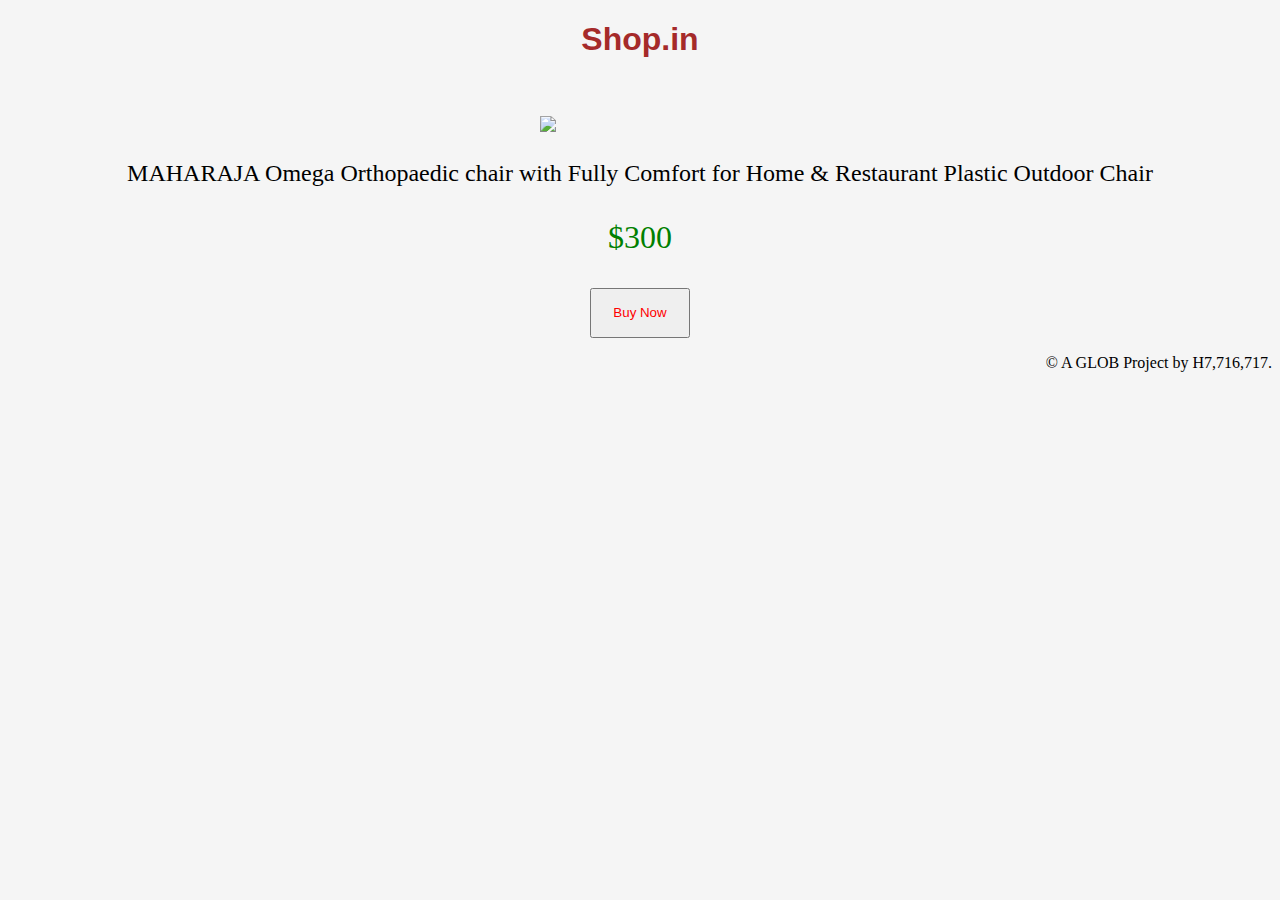
==== Chair.html @ b413819e "Add files via upload" ====
<!DOCTYPE html>
<html>
    <head>
        <link href="styles.css" rel="stylesheet">
        <title>
            Chair-Shop
        </title>

    </head>
    <body>
        <h1 class="heading">
            Shop.in
        </h1><br><br><div class="newpage">
        <img src="./images/OIP.jpeg" class="pageimages">
        <p class="pagepara">MAHARAJA Omega Orthopaedic chair with Fully Comfort for Home & Restaurant Plastic Outdoor Chair</p>
        <p class="price">$300</p>
        <button type="button">Buy Now</button>
    </div>
    <footer>
        <p>&copy; A GLOB Project by H7,716,717.</p>
    </footer>
    </body>
</html>
---- styles.css ----
body{
    background-color: whitesmoke;
}
h1.heading{
    text-align: center;
    font-family: 'Lucida Sans', 'Lucida Sans Regular', 'Lucida Grande', 'Lucida Sans Unicode', Geneva, Verdana, sans-serif;
    color: brown;
}
.division{
    display: inline-block;
    margin: 50px;
    padding: auto;
}
.images{
    width: 150px;
    margin: 10px;
    border-radius: 25px;
    display: block;
    border-color: brown;
}
p.para{
    color: black;
    font-size: large;
    display: inline-block;
}
p.price{
    font-size: xx-large;
    color: green;
}
div.newpage{
    text-align: center;

}
.pagepara{
    font-size: x-large;
    display: block;

}
.pageimages{
    width: 200px;
    display: inline-block;
}
button{
    width: 100px;
    height:50px;
    padding: 15px;
    color: red;
}
footer{
    text-align: right;
}
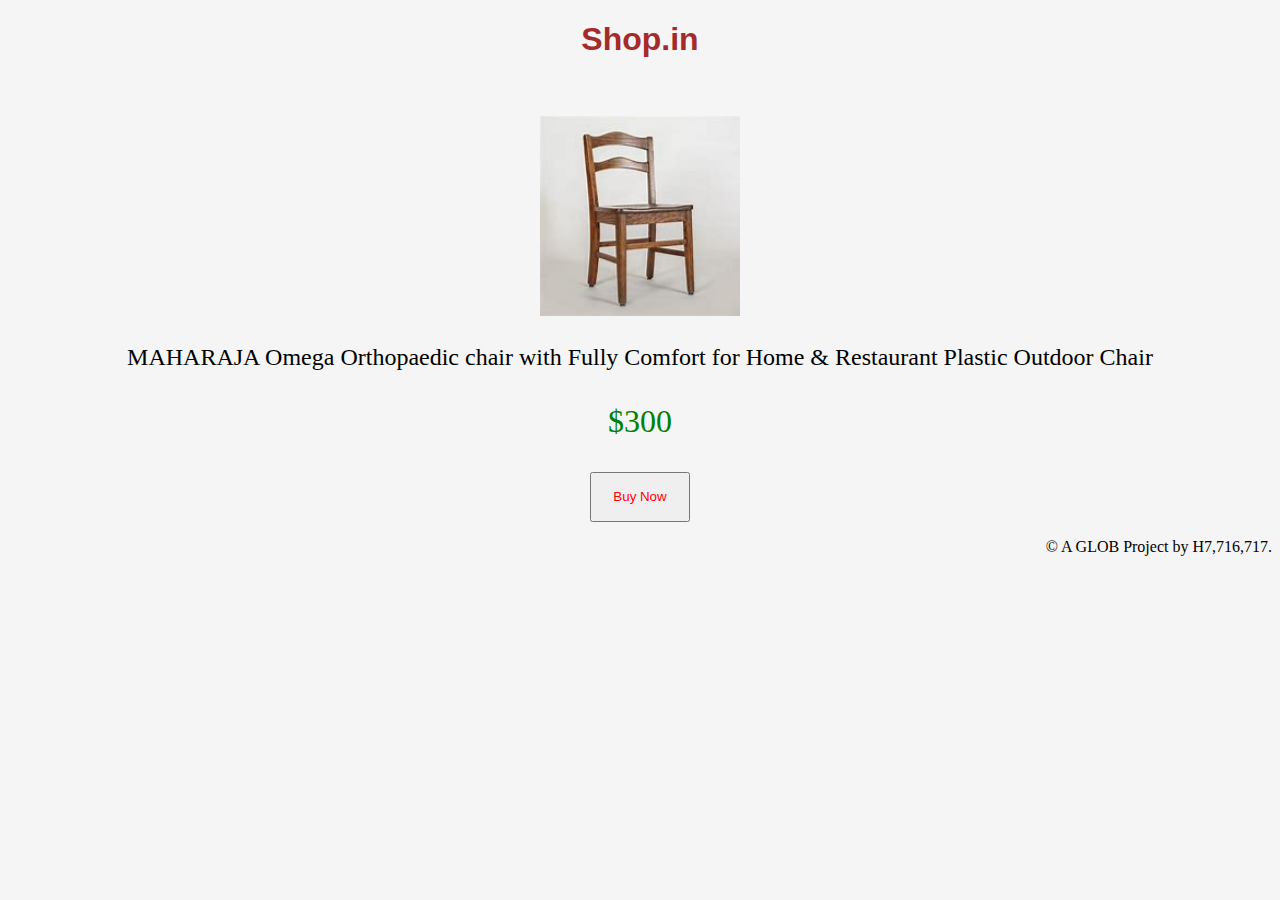
==== commit d62ef0ca: "Update Chair.html" ====
--- a/Chair.html
+++ b/Chair.html
@@ -11,7 +11,7 @@
         <h1 class="heading">
             Shop.in
         </h1><br><br><div class="newpage">
-        <img src="./images/OIP.jpeg" class="pageimages">
+        <img src="./OIP.jpeg" class="pageimages">
         <p class="pagepara">MAHARAJA Omega Orthopaedic chair with Fully Comfort for Home & Restaurant Plastic Outdoor Chair</p>
         <p class="price">$300</p>
         <button type="button">Buy Now</button>
@@ -20,4 +20,4 @@
         <p>&copy; A GLOB Project by H7,716,717.</p>
     </footer>
     </body>
-</html>+</html>
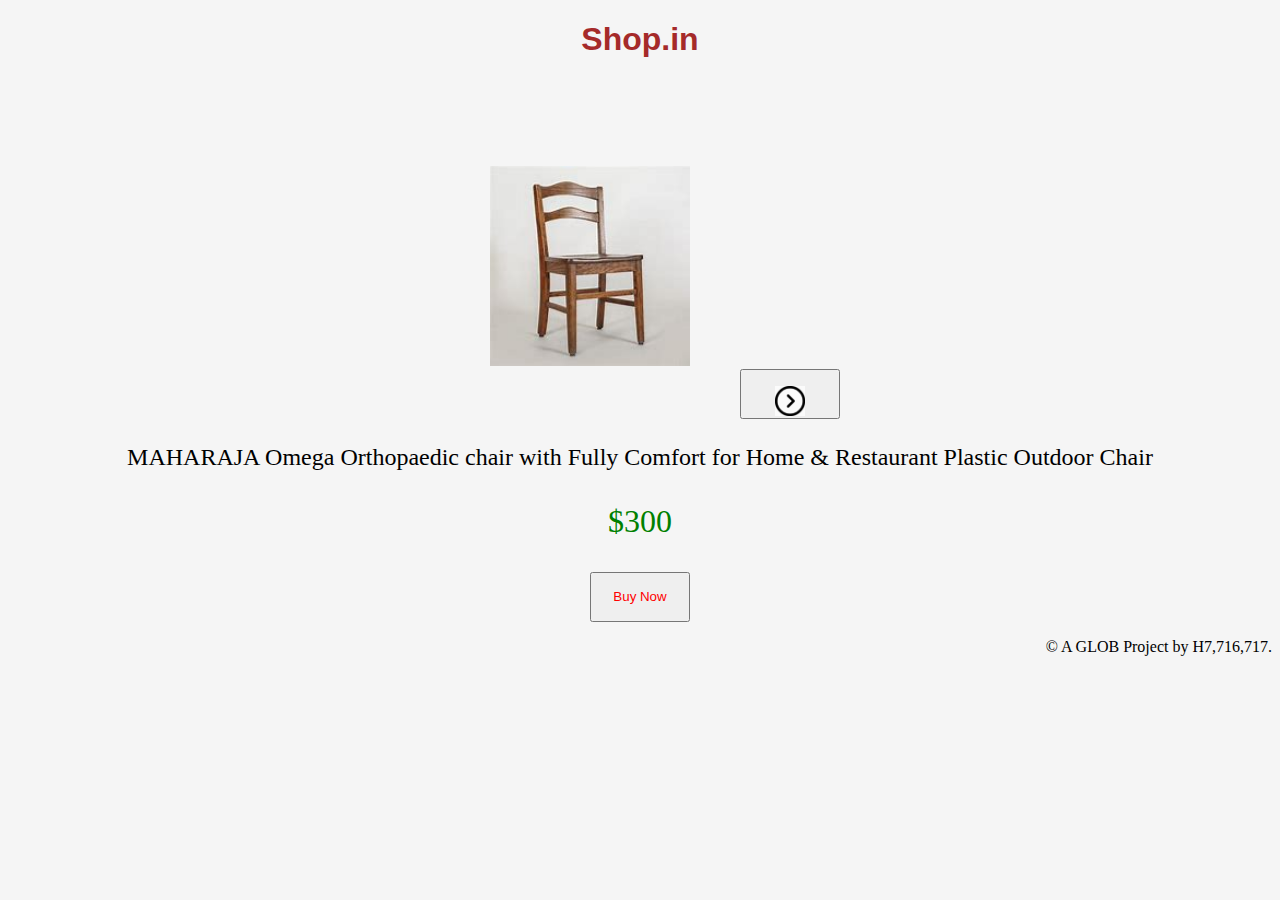
==== commit a6689b0d: "added new features" ====
--- a/Chair.html
+++ b/Chair.html
@@ -11,11 +11,23 @@
         <h1 class="heading">
             Shop.in
         </h1><br><br><div class="newpage">
-        <img src="./OIP.jpeg" class="pageimages">
+        <img src="OIP.jpeg" class="pageimages" id="getImage"><button type="button" onclick="imagechange()"><img src="next.jpeg" width = 30px></button>
         <p class="pagepara">MAHARAJA Omega Orthopaedic chair with Fully Comfort for Home & Restaurant Plastic Outdoor Chair</p>
         <p class="price">$300</p>
         <button type="button">Buy Now</button>
     </div>
+    <script>
+        function imagechange() 
+      {
+      var Image_Id = document.getElementById('getImage'); 
+      if (Image_Id.src.match("OIP.jpeg"))
+         {
+        Image_Id.src = "OIP2.jpeg"      } 
+       else {
+        Image_Id.src = "OIP.jpeg";
+      }
+    }
+    </script>
     <footer>
         <p>&copy; A GLOB Project by H7,716,717.</p>
     </footer>
--- a/styles.css
+++ b/styles.css
@@ -39,13 +39,20 @@
 .pageimages{
     width: 200px;
     display: inline-block;
+    border: 100px;
+    margin: 50px
 }
 button{
     width: 100px;
     height:50px;
     padding: 15px;
     color: red;
+    text-align: center;
 }
 footer{
     text-align: right;
-}+}
+ button[onclick]{
+    align-items: center;
+    justify-content: center;
+ }